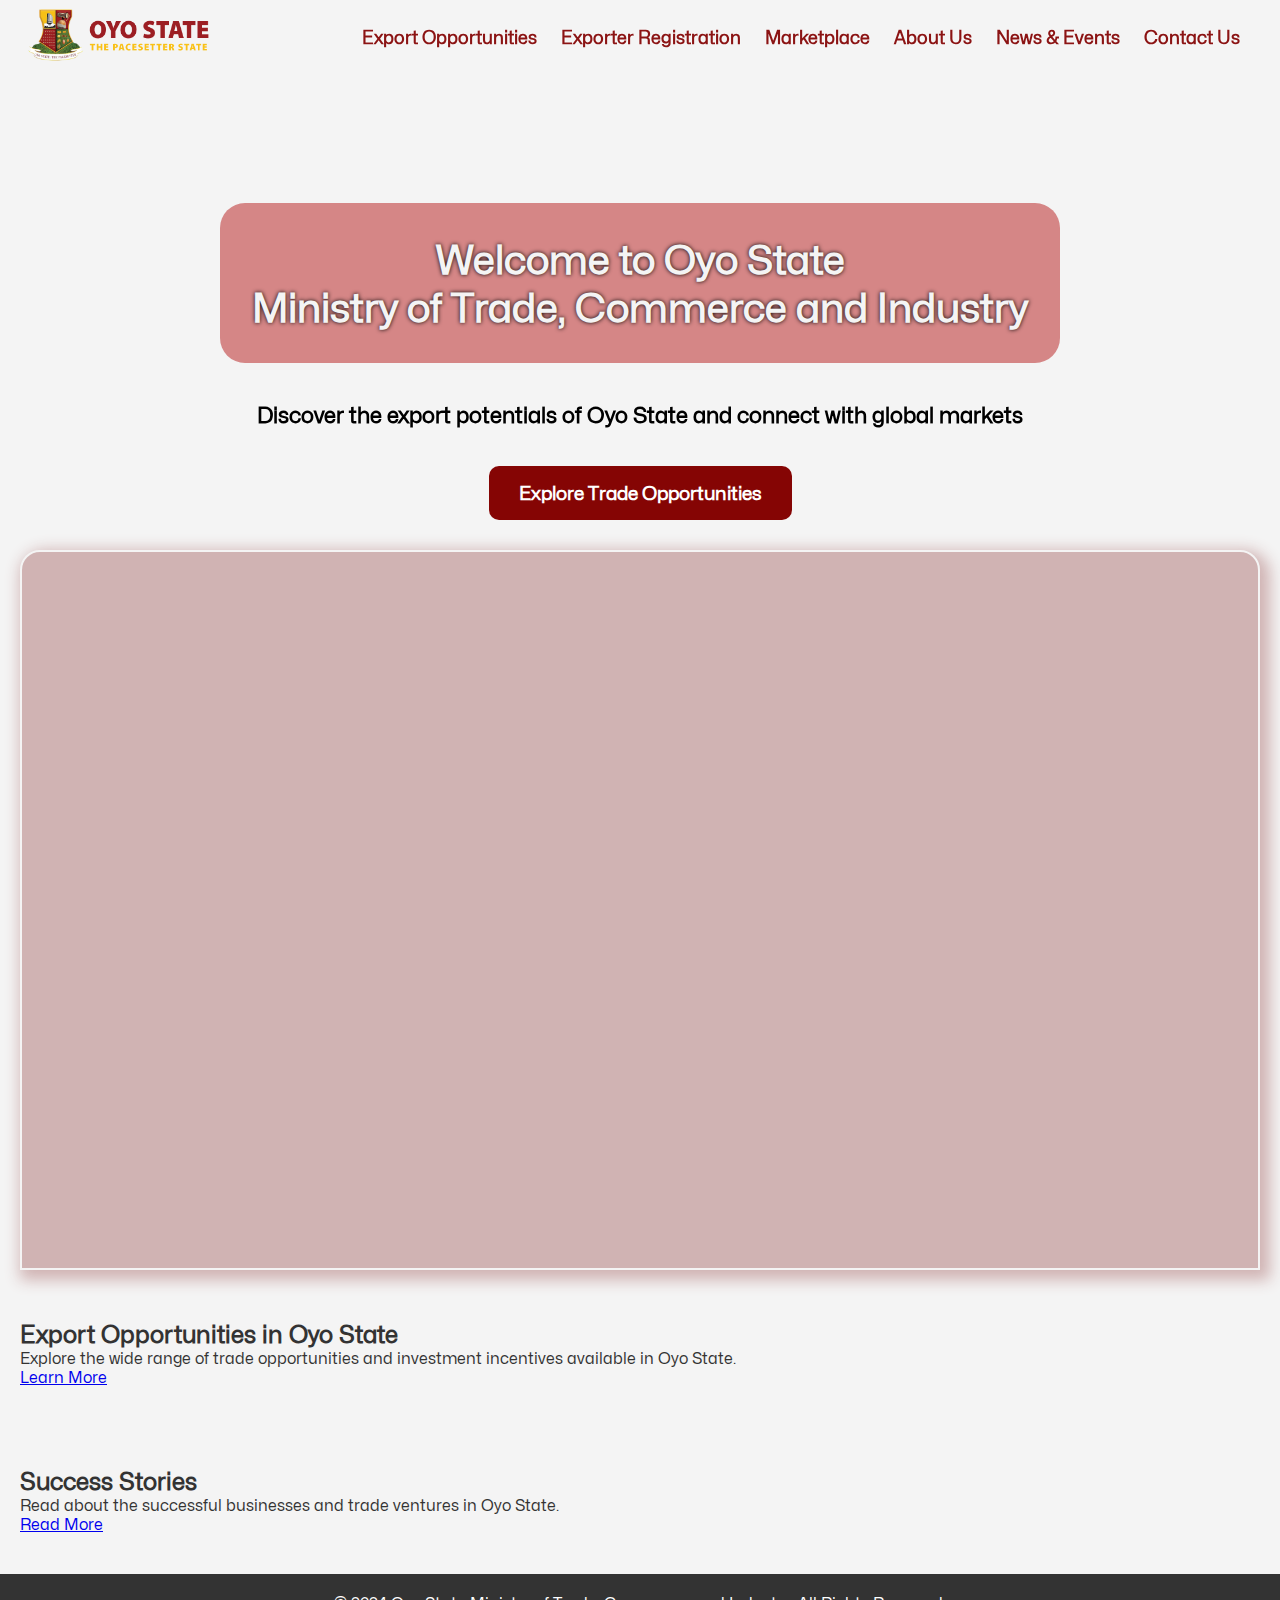
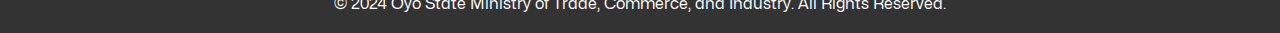
==== index.html @ 73dc8f94 "Initial File Creation" ====
<!DOCTYPE html>
<html lang="en">
<head>
    <meta charset="UTF-8">
    <meta name="viewport" content="width=device-width, initial-scale=1.0">
    <meta name="author" content="Lawal Awwal">
    <meta name="description" content="A Prototype of Design Change for the Ministry of Trade">
    <title>Oyo State Ministry of Trade, Commerce, and Industry</title>
    <link rel="stylesheet" href="styles.css">
</head>
<body>
    <!-- Header Section -->
    <header>
        <a href="./index.html">
            <img src="./images/OYO-LOGO-342x100-2.png" alt="">
        </a>

        <nav>
            <ul>
                <li><a href="./exportopportunitie.html">Export Opportunities</a></li>
                <li><a href="./exporterregistration.html">Exporter Registration</a></li>
                <li><a href="marketplace.html">Marketplace</a></li>
                <li><a href="about.html">About Us</a></li>
                <li><a href="news-events.html">News & Events</a></li>
                <li><a href="contact.html">Contact Us</a></li>
            </ul>
        </nav>
    </header>

    <!-- Hero Section -->
    <section class="new_hero">
        <h1>Welcome to Oyo State <br> Ministry of Trade, Commerce and Industry</h1>
        <p>Discover the export potentials of Oyo State and connect with global markets</p>
        <button class="btn_cta" id="btn_cta">Explore Trade Opportunities</button>

        <div class="div_img_vid">
            <div class="img_vid_container">
                <div class="div_iframe_container">
                    <iframe width="560" height="315" src="https://www.youtube.com/embed/EHQ_bV6fXL8" frameborder="0" allow="accelerometer; autoplay; encrypted-media; gyroscope; picture-in-picture" allowfullscreen></iframe>
                </div>
            </div>
        </div>
    </section>



    <!-- 
    <section class="hero"> 
        <h1><span class="trade_name">Welcome to Oyo State <br> Ministry of Trade, Commerce, and Industry</span> </h1>
        <p>Discover the export potential of Oyo State and connect with global markets.</p>
        <a href="#" class="cta-btn">Explore Trade Opportunities</a>
    </section>

    <section class="sect_img_vid">
        <div class="img_vid">
            <div class="iframe_container">
                <iframe width="560" height="315" src="https://www.youtube.com/embed/EHQ_bV6fXL8" frameborder="0" allow="accelerometer; autoplay; encrypted-media; gyroscope; picture-in-picture" allowfullscreen></iframe>
            </div>
        </div>
    </section>
    -->

    <!-- Export Opportunities Preview Section -->
    <section class="export-opportunities" id="juj">
        <h2>Export Opportunities in Oyo State</h2>
        <p>Explore the wide range of trade opportunities and investment incentives available in Oyo State.</p>
        <a href="export-opportunities.html" class="cta-btn">Learn More</a>
    </section>

    <!-- Success Stories Section -->
    <section class="success-stories">
        <h2>Success Stories</h2>
        <p>Read about the successful businesses and trade ventures in Oyo State.</p>
        <a href="export-opportunities.html" class="cta-btn">Read More</a>
    </section>

    <!-- Footer Section -->
    <footer>
        <p>&copy; 2024 Oyo State Ministry of Trade, Commerce, and Industry. All Rights Reserved.</p>
    </footer>


    <script src="./app.js"></script>
</body>
</html>
---- styles.css ----
/* Reset some default styles */
* {
    margin: 0;
    padding: 0;
    box-sizing: border-box;
}

:root {
    --main-color: #850504;
    --font-color: #141622;
}

@font-face {
    font-family: "Poppins";
    src: url(./font/Poppins-Black.ttf);
    src: url(./font/Poppins-Bold.ttf);
    src: url(./font/Poppins-ExtraBold.ttf);
    src: url(./font/Poppins-ExtraLight.ttf);
    src: url(./font/Poppins-Light.ttf);
    src: url(./font/Poppins-Medium.ttf);
    src: url(./font/Poppins-Regular.ttf);
    src: url(./font/Poppins-SemiBold.ttf);
    src: url(./font/Poppins-Thin.ttf);
}

@font-face {
    font-family: "Mona";
    src: url(./font/mona_sans/Mona-Sans.ttf);
    src: url(./font/mona_sans/MonaSans-Regular.ttf);
}

/* Body styles */
body {
    font-family: "Mona", sans-serif;
    background-color: #f4f4f4;
    color: #333;
}

/* Header and Navigation */
header {
    /* background-color: #ceb3b3; */
    padding: 5px 20px;
    text-align: center;
    position: fixed;
    width: 100%;
    display: flex;
    justify-content: space-between;
    backdrop-filter: blur(2rem);
    align-items: center;
    z-index: 111;
    border: none;
    outline: none;
}

header img {
    width: 200px;
    height: 60px;
}

header nav ul {
    list-style-type: none;
    padding: 0;
}

header nav ul li {
    font-size: 13px;
    display: inline;
    margin-right: 20px;
}

header nav ul li a {
    font-family: "Mona";
    color: #8b1414;
    text-decoration: none;
    font-weight: bolder;
    font-size: 1.1rem;
    border-bottom-width: 3px;
    padding-bottom: 2px;
    cursor: pointer;
    text-shadow: 0 0 2px #fff;
}

header nav ul li a:hover {
    color: #850504;
    border-bottom: 1px solid var(--font-color);
    border-bottom-width: 4px;
    padding-bottom: 3px;
}

/* Hero Section */
.new_hero {
    background-image:  url('./images/Ibadan_skyline_roof_top.jpg');
    background-position: center;
    background-repeat: no-repeat;
    background-size: cover;
    /* background-attachment: fixed; */
    /* text-shadow: 0 0 2px black; */
    padding: 0px 20px;
    height: 80rem;
    display: flex;
    flex-direction: column;
    justify-content: center;
    align-items: center;
    gap: 30px;
}

.new_hero h1 {
    font-family: "Mona";
    color: #f4f4f4;
    margin-top: 12rem;
    font-size: 2.5rem;
    text-align: center;
    font-weight: bolder;
    background: rgba(200, 87, 87, 0.7);
    padding: 2rem;
    border-radius: 25px;
    text-shadow: 0 0 4px #000;
}

.new_hero p {
    font-size: 1.4rem;
    font-weight: bold;
    text-align: center;
    color: #000;
    text-shadow: 0 0 2px #fff;
    backdrop-filter: blur(0.5rem);
    padding: 0.5rem;
    border: none;
    outline: none;
    border-radius: 10px;
}

.new_hero .btn_cta {
    background-color: var(--main-color);
    padding: 15px 30px;
    color: #fff;
    text-decoration: none;
    font-family: "Mona", sans-serif;
    font-size: 1.2rem;
    border-radius: 10px;
    font-weight: bold;
    border: none;
    outline: none;
}

.new_hero .btn_cta:hover {
    background-color: var(--font-color);
}

.div_img_vid {
    display: flex;
    justify-content: center;
    align-items: flex-start;
    height: 45rem;
    width: 100%;
    /* border: 10px solid green; */
}

.img_vid_container {
    height: 100%;
    width: 100%;
    border: 2px solid #f4f4f4;
    border-radius: 20px;
    background: #d0b3b3;
    box-shadow: 5px 5px 15px 5px #d0b3b3;
    display: flex;
    justify-content: center;
    align-items: center;
    border-bottom-left-radius: 0;
    border-bottom-right-radius: 0;
}

.div_iframe_container {
     width: 95%;
     height: 92%;
     border-radius: 20px;
     overflow: hidden;
     border-bottom-left-radius: 0;
     border-bottom-right-radius: 0;
}

iframe {
    width: 100%;
    height: 100%; 
}





/* 
.hero { 
    background-image:  url('./images/Ibadan_skyline_roof_top.jpg');
    background-position: center;
    background-repeat: no-repeat;
    background-size: cover;
    background-attachment: fixed;
    color: #e5e5e5;
    text-shadow: 0 0 2px black;
    padding: 0px 20px;
    height: 100vh;
    display: flex;
    flex-direction: column;
    justify-content: center;
    align-items: center;
    gap: 30px;
    padding: 100px 20px 10px 20px;
}

.hero h1 {
    font-size: 3rem;
    text-align: center;
    text-shadow: 0 0 4px #850504;
}

.hero p {
    font-size: 1.4rem;
    font-weight: bold;
    text-align: center;
    color: #333;
    text-shadow: 0 0 2px #fff;
    backdrop-filter: blur(1rem);
    padding: 0.5rem;
    border: none;
    outline: none;
    border-radius: 10px;
}

.hero .trade_name {
    background: var(--main-color);
    padding: 1px 10px;
    border-radius: 9px;
    display: inline-block;
}


.hero .cta-btn {
    background-color: var(--main-color);
    padding: 15px 30px;
    color: #fff;
    text-decoration: none;
    font-size: 1.0rem;
    border-radius: 10px;
    font-weight: bold;
}

.hero .cta-btn button {
    background: transparent;
    outline: none;
    border: none;
}

.hero .cta-btn:hover {
    background-color: var(--font-color);
}

Image_Video

.sect_img_vid {
    display: flex;
    justify-content: center;
    align-items: center;
    background: url(./images/com_buiding.jpg);
    height: 40rem;
    padding-bottom: 10rem;
    background: #850504;
    background-position: center;
    background-repeat: no-repeat;
    background-size: cover;
}

.img_vid {
    height: 100vh;
    width: 75%;
    border: 2px solid #f4f4f4;
    border-radius: 20px;
    background: #d0b3b3;
    margin-top: -3rem;
    box-shadow: 5px 5px 15px 5px #d0b3b3;
    display: flex;
    justify-content: center;
    align-items: center;
    border-bottom-left-radius: 0;
    border-bottom-right-radius: 0;
}

.img_vid .iframe_container {
    border: 1px solid red;
    width: 95%;
    height: 92%;
    border: 2px solid #f4f4f4;
    border-radius: 20px;
    overflow: hidden;
    border-bottom-left-radius: 0;
    border-bottom-right-radius: 0;
}

iframe {
    width: 100%;
    height: 100%;
    
}
*/

/* Export Opportunities Section */


.export-opportunities, .success-stories, .export-info, .registration-form {
    padding: 40px 20px;
    /* margin: 20px 0; */
    /* background-color: #fff; */
    border-radius: 8px;
}

/* Footer Section */
footer {
    background-color: #333;
    color: #fff;
    padding: 20px;
    text-align: center;
}
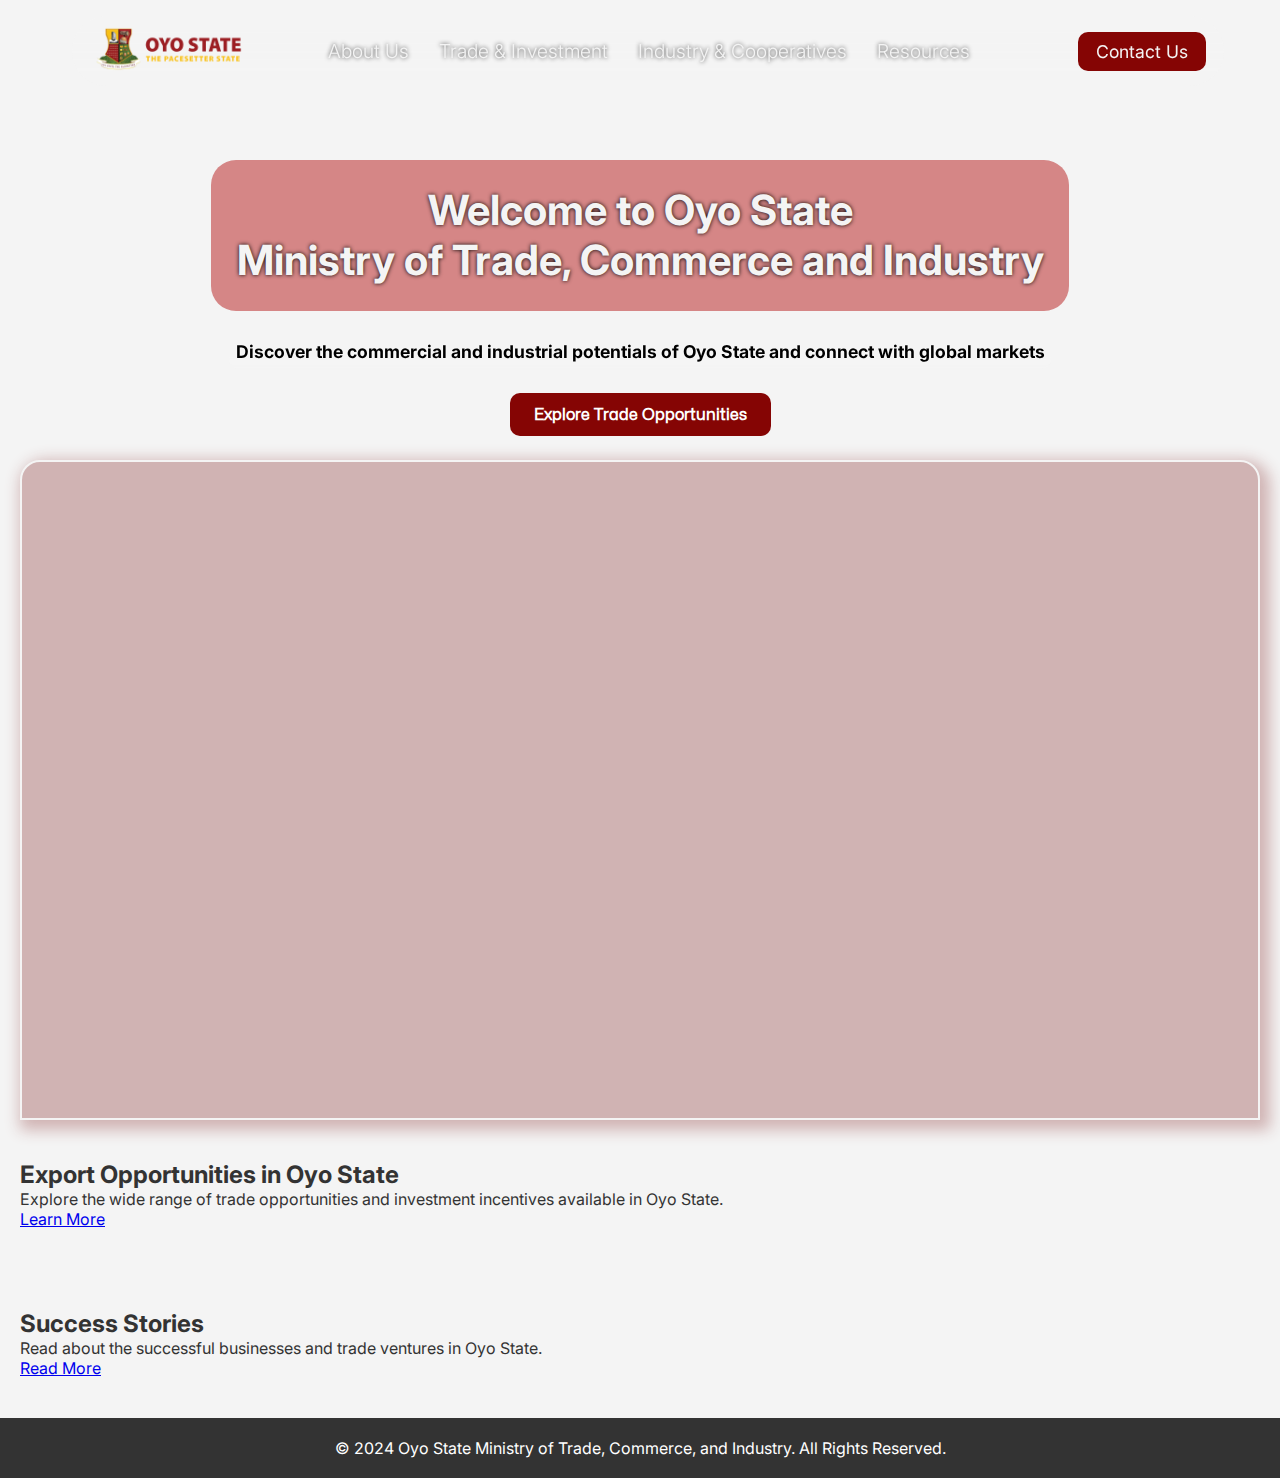
==== commit eb5f9b81: "Initial Files Commit" ====
--- a/index.html
+++ b/index.html
@@ -17,20 +17,83 @@
 
         <nav>
             <ul>
-                <li><a href="./exportopportunitie.html">Export Opportunities</a></li>
-                <li><a href="./exporterregistration.html">Exporter Registration</a></li>
-                <li><a href="marketplace.html">Marketplace</a></li>
-                <li><a href="about.html">About Us</a></li>
-                <li><a href="news-events.html">News & Events</a></li>
-                <li><a href="contact.html">Contact Us</a></li>
+                <li>
+                    <a href="./exportopportunitie.html">About Us</a>
+                    <ul class="dropdown">
+                        <li>
+                            <a href="#">Vision & Mission</a>
+                            <ul class="dropdown-two">
+                                <li><a href="https://www.google.com">Purpose & Goals</a></li>
+                                <li><a href="https://www.google.com">Long-Term Objectives</a></li>
+                            </ul>
+                        </li>
+                        <li>
+                            <a href="#">Leadership Team</a>
+                            <ul class="dropdown-two">
+                                <li><a href="#">Executive Leadership</a></li>
+                                <li><a href="#">Advisory Board</a></li>
+                                <li><a href="#">Key Personnel</a></li>
+                            </ul>
+                        </li>
+                        <li>
+                            <a href="#">Organizational Structure</a>
+                            <ul class="dropdown-two">
+                                <li><a href="#">Ministry Divisions</a></li>
+                                <li><a href="#">Key Departments & Roles</a></li>
+                                <li><a href="#">Organizational Chart</a></li>
+                            </ul>
+                        </li>
+                        <li>
+                            <a href="#">Achievements</a>
+                            <ul class="dropdown-two">
+                                <li><a href="#">Milestones</a></li>
+                                <li><a href="#">Awards & Recognition</a></li>
+                                <li><a href="#">Key Projects and Initiatives</a></li>
+                            </ul>
+                        </li>
+                    </ul>
+                </li>
+
+                <li>
+                    <a href="./exporterregistration.html">Trade & Investment</a>
+                    <ul class="dropdown">
+                        <li><a href="#">Local Trade Facilitation</a></li>
+                        <li><a href="#">Export Promotion</a></li>
+                        <li><a href="#">Export Opportunities</a></li>
+                        <li><a href="#">Investment Opportunities</a></li>
+                    </ul>
+                </li>
+                <li>
+                    <a href="marketplace.html">Industry & Cooperatives</a>
+                    <ul class="dropdown">
+                        <li><a href="#">Industry Development</a></li>
+                        <li><a href="#">Cooperatives Growth</a></li>
+                        <li><a href="#">Public-Private Partnerships</a></li>
+                        <li><a href="#">Sectoral investment Opportunities</a></li>
+                    </ul>
+                </li>
+                <li>
+                    <a href="about.html">Resources</a>
+                    <ul class="dropdown">
+                        <li><a href="#">Policies & Regulations</a></li>
+                        <li><a href="#">Media Center</a></li>
+                        <li><a href="#">Downloads</a></li>
+                    </ul>
+                </li>
             </ul>
         </nav>
+
+       
+        <a href="contact.html"><button class="contact_us">Contact Us</button></a>
+        
+
+        <a href="" style="display: none;"> <button>=</button></a>
     </header>
 
     <!-- Hero Section -->
     <section class="new_hero">
         <h1>Welcome to Oyo State <br> Ministry of Trade, Commerce and Industry</h1>
-        <p>Discover the export potentials of Oyo State and connect with global markets</p>
+        <p>Discover the commercial and industrial potentials of Oyo State and connect with global markets</p>
         <button class="btn_cta" id="btn_cta">Explore Trade Opportunities</button>
 
         <div class="div_img_vid">
--- a/styles.css
+++ b/styles.css
@@ -24,6 +24,11 @@
 }
 
 @font-face {
+    font-family: "Inter";
+    src: url(./font/inter/Inter-VariableFont_opsz\,wght.ttf);
+}
+
+@font-face {
     font-family: "Mona";
     src: url(./font/mona_sans/Mona-Sans.ttf);
     src: url(./font/mona_sans/MonaSans-Regular.ttf);
@@ -31,7 +36,7 @@
 
 /* Body styles */
 body {
-    font-family: "Mona", sans-serif;
+    font-family: "Inter", sans-serif;
     background-color: #f4f4f4;
     color: #333;
 }
@@ -39,10 +44,11 @@
 /* Header and Navigation */
 header {
     /* background-color: #ceb3b3; */
-    padding: 5px 20px;
+    padding: 9px 18px;
     text-align: center;
     position: fixed;
-    width: 100%;
+    width: 90%;
+    margin: 1rem 4.5rem;
     display: flex;
     justify-content: space-between;
     backdrop-filter: blur(2rem);
@@ -50,41 +56,129 @@
     z-index: 111;
     border: none;
     outline: none;
+    border-radius: 6rem;
 }
 
 header img {
-    width: 200px;
-    height: 60px;
+    width: 160px;
+    height: 48px;
 }
 
 header nav ul {
     list-style-type: none;
+    display: flex;
     padding: 0;
 }
 
 header nav ul li {
-    font-size: 13px;
+    font-size: 10px;
     display: inline;
-    margin-right: 20px;
+    margin-right: 30px;
+    position: relative;
 }
 
 header nav ul li a {
-    font-family: "Mona";
-    color: #8b1414;
+    font-family: "Inter";
+    color: #f4f4f4;
     text-decoration: none;
     font-weight: bolder;
-    font-size: 1.1rem;
+    font-size: 1.2rem;
+    font-weight: 300;
     border-bottom-width: 3px;
-    padding-bottom: 2px;
+    /* padding-bottom: 2px; */
     cursor: pointer;
-    text-shadow: 0 0 2px #fff;
+    text-shadow: 0 0 4px #333;
+    display: block;
 }
 
 header nav ul li a:hover {
     color: #850504;
-    border-bottom: 1px solid var(--font-color);
-    border-bottom-width: 4px;
     padding-bottom: 3px;
+}
+
+header .dropdown {
+    display: none;
+    position: absolute;
+    padding-top: 60px;
+    top: 100%;
+    left: 0px;
+    background: #34495e;
+    list-style: none;
+    display: none;
+    /* padding: 0; */
+    border-radius: 4px;
+    z-index: 1000;
+    width: 220px;
+    
+}
+
+header nav ul li:hover .dropdown {
+    display: flex;
+    flex-direction: column;
+    gap: 1rem;
+    padding-bottom: 1rem;
+}
+
+header .dropdown li {
+    width: 100%;
+    list-style: none;
+    /* border: 1px solid red; */
+}
+
+header .dropdown li a {
+    text-align: left;
+    font-size: 1rem;
+    font-weight: 200;
+    padding-left: 0.5rem;
+    padding-bottom: 0.5rem;
+    border-bottom: 1px solid #f4f4f4;
+}
+  
+header .dropdown a:hover {
+    font-size: 1.2rem;
+    font-weight: 400;
+}
+
+header .contact_us {
+    padding: 9px 18px;
+    outline: none;
+    border: none;
+    border-radius: 10px;
+    background-color: var(--main-color);
+    color: #f4f4f4;
+    font-family: "Inter", sans-serif;
+    font-size: 1.1rem;
+    cursor: pointer;
+}
+
+/* Second level dropdown (dropdown-two) */
+header .dropdown-two {
+    display: none;
+    position: absolute;
+    top: 0;
+    left: 100%;
+    background: #2f3b45;
+    width: 200px;
+    list-style: none;
+    padding-left: 0.5rem;
+    padding-top: 0.5rem;
+}
+
+header .dropdown li:hover .dropdown-two {
+    display: block;
+}
+
+header .dropdown-two li a {
+    font-size: 0.9rem;
+    font-weight: 200;
+    padding-bottom: 0.5rem;
+    padding-left: 1rem;
+    border-bottom: 1px solid #f4f4f4;
+}
+
+header .dropdown-two a:hover {
+    font-size: 1rem;
+    font-weight: 400;
 }
 
 /* Hero Section */
@@ -96,35 +190,37 @@
     /* background-attachment: fixed; */
     /* text-shadow: 0 0 2px black; */
     padding: 0px 20px;
-    height: 80rem;
+    height: 70rem;
     display: flex;
     flex-direction: column;
     justify-content: center;
     align-items: center;
-    gap: 30px;
+    gap: 24px;
 }
 
 .new_hero h1 {
-    font-family: "Mona";
+    font-family: "Inter";
+    line-height: 1.2;
+    font-weight: 500;
     color: #f4f4f4;
-    margin-top: 12rem;
-    font-size: 2.5rem;
+    margin-top: 10rem;
+    font-size: 2.6rem;
     text-align: center;
     font-weight: bolder;
     background: rgba(200, 87, 87, 0.7);
-    padding: 2rem;
+    padding: 1.6rem;
     border-radius: 25px;
     text-shadow: 0 0 4px #000;
 }
 
 .new_hero p {
-    font-size: 1.4rem;
+    font-size: 1.1rem;
     font-weight: bold;
     text-align: center;
     color: #000;
     text-shadow: 0 0 2px #fff;
     backdrop-filter: blur(0.5rem);
-    padding: 0.5rem;
+    padding: 0.4rem;
     border: none;
     outline: none;
     border-radius: 10px;
@@ -132,11 +228,11 @@
 
 .new_hero .btn_cta {
     background-color: var(--main-color);
-    padding: 15px 30px;
+    padding: 12px 24px;
     color: #fff;
     text-decoration: none;
     font-family: "Mona", sans-serif;
-    font-size: 1.2rem;
+    font-size: 1rem;
     border-radius: 10px;
     font-weight: bold;
     border: none;
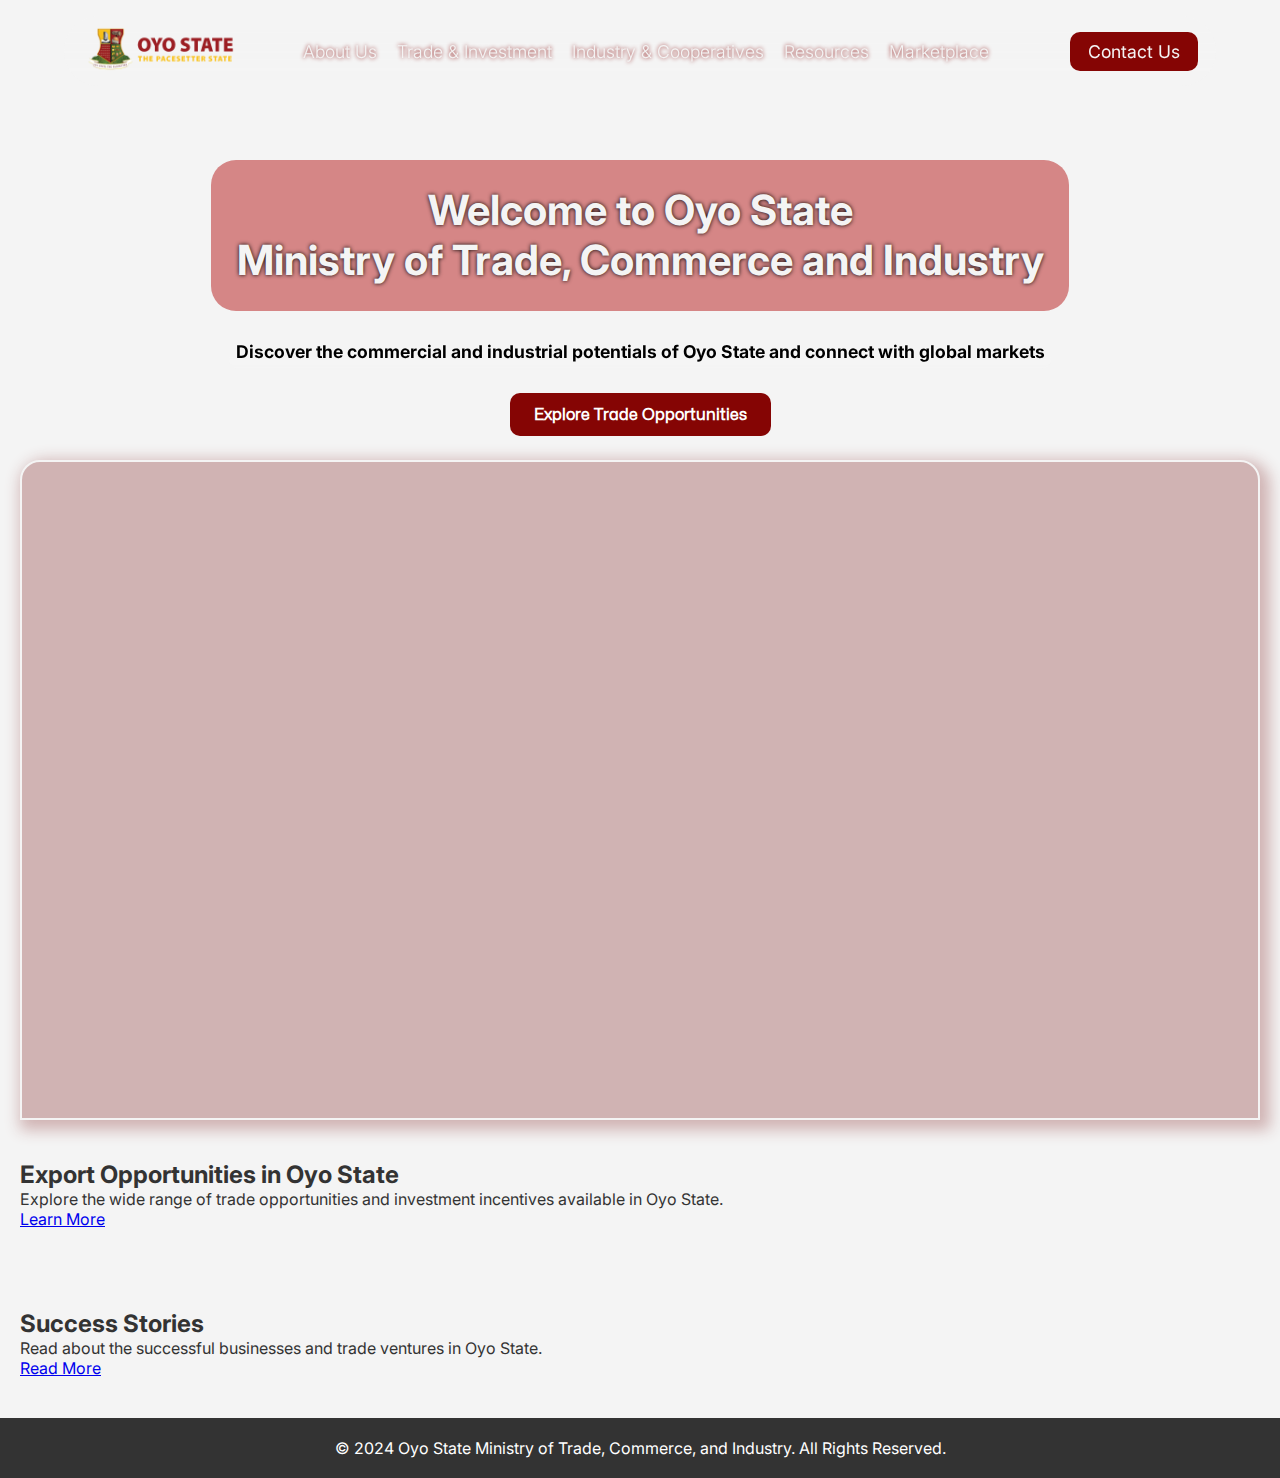
==== commit 651e8d6a: "Worked on the Navbar" ====
--- a/index.html
+++ b/index.html
@@ -7,6 +7,8 @@
     <meta name="description" content="A Prototype of Design Change for the Ministry of Trade">
     <title>Oyo State Ministry of Trade, Commerce, and Industry</title>
     <link rel="stylesheet" href="styles.css">
+    <!-- Box Icon CSS Link -->
+    <link href='https://unpkg.com/boxicons@2.1.4/css/boxicons.min.css' rel='stylesheet'>
 </head>
 <body>
     <!-- Header Section -->
@@ -18,17 +20,11 @@
         <nav>
             <ul>
                 <li>
-                    <a href="./exportopportunitie.html">About Us</a>
+                    <a href="#">About Us</a>
                     <ul class="dropdown">
+                        <li> <a href="#">Vision & Mission</a> </li>
                         <li>
-                            <a href="#">Vision & Mission</a>
-                            <ul class="dropdown-two">
-                                <li><a href="https://www.google.com">Purpose & Goals</a></li>
-                                <li><a href="https://www.google.com">Long-Term Objectives</a></li>
-                            </ul>
-                        </li>
-                        <li>
-                            <a href="#">Leadership Team</a>
+                            <a href="#">Leadership Team </a>
                             <ul class="dropdown-two">
                                 <li><a href="#">Executive Leadership</a></li>
                                 <li><a href="#">Advisory Board</a></li>
@@ -51,16 +47,64 @@
                                 <li><a href="#">Key Projects and Initiatives</a></li>
                             </ul>
                         </li>
+                        <li><a href="#">Partners</a></li>
+                        <li><a href="#">Our Services</a></li>
                     </ul>
                 </li>
 
                 <li>
-                    <a href="./exporterregistration.html">Trade & Investment</a>
+                    <a href="#">Trade & Investment</a>
                     <ul class="dropdown">
-                        <li><a href="#">Local Trade Facilitation</a></li>
-                        <li><a href="#">Export Promotion</a></li>
-                        <li><a href="#">Export Opportunities</a></li>
-                        <li><a href="#">Investment Opportunities</a></li>
+                        <li>
+                            <a href="#">Local Trade Facilitation</a>
+                            <ul class="dropdown-two">
+                                <li><a href="#">CAC Registration</a></li>
+                                <li><a href="#">Cooperatives Registration</a></li>
+                                <li><a href="#">Trade Fairs & Exhibitions</a></li>
+                                <li><a href="#">Business Support Trainings</a></li>
+                                <li><a href="#">Marketing Support Trainings</a></li>
+                                <li><a href="#">Credit Facilities</a></li>
+                            </ul>
+                        </li>
+                        <li>
+                            <a href="#">Export Guide</a>
+                            <ul class="dropdown-two">
+                                <li><a href="#">Export Readiness</a></li>
+                                <li><a href="#">E-Registration</a></li>
+                                <li><a href="#">Market Dynamics</a></li>
+                                <li><a href="#">Export Plan</a></li>
+                                <li><a href="#">Export Documentation & Procedure</a></li>
+                                <li><a href="#">Logistics & Freight</a></li>
+                                <li><a href="#">Export Pricing</a></li>
+                                <li><a href="#">Export Financing</a></li>
+                                <li><a href="#">Legal Compliance</a></li>
+                            </ul>
+                        </li>
+                        <li>
+                            <a href="#">Export Support Programmes</a>
+                            <ul class="dropdown-two">
+                                <li><a href="#">Stakeholders' Workshops</a></li>
+                                <li><a href="#">Trade Fairs & Exhibitions</a></li>
+                                <li><a href="#">Export Process Traings</a></li>
+                                <li><a href="#">Export Experts Consultation</a></li>
+                            </ul>
+                        </li>
+                        <li>
+                            <a href="#">Export Product Opportunities</a>
+                            <ul class="dropdown-two">
+                                <li><a href="#">Agricultural Products</a></li>
+                                <li><a href="#">Arts & Culture</a></li>
+                                <li><a href="#">Clolthing & Accessories</a></li>
+                                <li><a href="#">Solid Minerals</a></li>
+                            </ul>
+                        </li>
+                        <li>
+                            <a href="#">Export Incentives</a>
+                            <ul class="dropdown-two">
+                                <li><a href="#">Federal Government Incentives</a></li>
+                                <li><a href="#">State Government Incentives</a></li>
+                            </ul>
+                        </li>
                     </ul>
                 </li>
                 <li>
@@ -69,25 +113,30 @@
                         <li><a href="#">Industry Development</a></li>
                         <li><a href="#">Cooperatives Growth</a></li>
                         <li><a href="#">Public-Private Partnerships</a></li>
-                        <li><a href="#">Sectoral investment Opportunities</a></li>
+                        <li><a href="#">Sectoral Investment Opportunities</a></li>
                     </ul>
                 </li>
                 <li>
                     <a href="about.html">Resources</a>
                     <ul class="dropdown">
+                        <li><a href="#">E-learning</a></li>
                         <li><a href="#">Policies & Regulations</a></li>
-                        <li><a href="#">Media Center</a></li>
+                        <li><a href="#">Quality Assurance Certification</a></li>
+                        <li><a href="#">Blog</a></li>
+                        <li><a href="#">Events & News</a></li>
                         <li><a href="#">Downloads</a></li>
                     </ul>
+                </li>
+                <li>
+                    <a href="#">Marketplace</a>
                 </li>
             </ul>
         </nav>
 
        
         <a href="contact.html"><button class="contact_us">Contact Us</button></a>
-        
 
-        <a href="" style="display: none;"> <button>=</button></a>
+        <a href="#" id="hambuger"> <i class='bx bx-menu' id="ham-menu"></i></a>
     </header>
 
     <!-- Hero Section -->
--- a/styles.css
+++ b/styles.css
@@ -43,19 +43,20 @@
 
 /* Header and Navigation */
 header {
-    /* background-color: #ceb3b3; */
+    position: fixed;
+    top: 1rem; /* Adjust vertical position */
+    left: 0;
+    right: 0;
+    width: 90%;
+    margin: auto; /* Horizontal centering */
     padding: 9px 18px;
     text-align: center;
-    position: fixed;
-    width: 90%;
-    margin: 1rem 4.5rem;
     display: flex;
     justify-content: space-between;
     backdrop-filter: blur(2rem);
     align-items: center;
     z-index: 111;
     border: none;
-    outline: none;
     border-radius: 6rem;
 }
 
@@ -72,8 +73,8 @@
 
 header nav ul li {
     font-size: 10px;
-    display: inline;
-    margin-right: 30px;
+    display: block;
+    margin-right: 20px;
     position: relative;
 }
 
@@ -82,34 +83,32 @@
     color: #f4f4f4;
     text-decoration: none;
     font-weight: bolder;
-    font-size: 1.2rem;
+    font-size: 1.1rem;
     font-weight: 300;
     border-bottom-width: 3px;
-    /* padding-bottom: 2px; */
     cursor: pointer;
-    text-shadow: 0 0 4px #333;
+    text-shadow: 0 0 4px var(--main-color);
     display: block;
 }
 
 header nav ul li a:hover {
     color: #850504;
-    padding-bottom: 3px;
 }
 
 header .dropdown {
-    display: none;
     position: absolute;
     padding-top: 60px;
     top: 100%;
     left: 0px;
     background: #34495e;
     list-style: none;
-    display: none;
-    /* padding: 0; */
+    display: flex;
+    flex-direction: column;
+    align-items: flex-start;
     border-radius: 4px;
     z-index: 1000;
     width: 220px;
-    
+    display: none;
 }
 
 header nav ul li:hover .dropdown {
@@ -122,7 +121,6 @@
 header .dropdown li {
     width: 100%;
     list-style: none;
-    /* border: 1px solid red; */
 }
 
 header .dropdown li a {
@@ -153,25 +151,30 @@
 
 /* Second level dropdown (dropdown-two) */
 header .dropdown-two {
-    display: none;
     position: absolute;
     top: 0;
     left: 100%;
     background: #2f3b45;
-    width: 200px;
+    width: 250px;
+    display: flex;
+    flex-direction: column;
+    align-items: flex-start;
+    border-radius: 10px;
     list-style: none;
     padding-left: 0.5rem;
     padding-top: 0.5rem;
+    display: none;
 }
 
 header .dropdown li:hover .dropdown-two {
-    display: block;
+    display: flex;
+    padding-bottom: 1rem;
 }
 
 header .dropdown-two li a {
     font-size: 0.9rem;
     font-weight: 200;
-    padding-bottom: 0.5rem;
+    padding: 1rem 0;
     padding-left: 1rem;
     border-bottom: 1px solid #f4f4f4;
 }
@@ -179,6 +182,170 @@
 header .dropdown-two a:hover {
     font-size: 1rem;
     font-weight: 400;
+}
+
+header #hambuger {
+    display: none;
+}
+
+@media(max-width:1160px) {
+    header nav ul li {
+        margin-right: 10px;
+    }
+}
+
+@media(max-width:1100px) {
+    header nav ul li a {
+        font-size: 1rem;
+        font-weight: 300;
+    }
+}
+
+@media(max-width:1070px) {
+    header img {
+        width: 130px;
+        height: 40px;
+    }
+
+    header .contact_us {
+        padding: 6px 12px;
+        font-size: 1rem;
+    }
+}
+
+@media(max-width:999px) {
+
+    header nav ul li a {
+        font-size: 0.9rem;
+        font-weight: 300;
+    }
+
+    header img {
+        width: 120px;
+        height: 35px;
+    }
+
+    header .contact_us {
+        padding: 5px 10px;
+        font-size: 0.9rem;
+    }
+}
+
+@media(max-width:900px) {
+
+    header nav ul li a {
+        font-size: 0.8rem;
+        font-weight: 300;
+    }
+
+    header img {
+        width: 100px;
+        height: 30px;
+    }
+
+    header .contact_us {
+        padding: 3px 7px;
+        font-size: 0.8rem;
+    }
+}
+
+@media(max-width:797px) {
+
+    header nav ul li a {
+        font-size: 0.8rem;
+        font-weight: 200;
+    }
+
+    header img {
+        width: 80px;
+        height: 26px;
+    }
+
+    header .contact_us {
+        padding: 3px 7px;
+        font-size: 0.7rem;
+    }
+}
+
+@media(max-width:796px){
+
+    header nav ul {
+        display: none;
+    }
+
+    header .contact_us {
+        display: none;
+    }
+
+    header img {
+        width: 160px;
+        height: 40px;
+    }
+
+    header #hambuger {
+        display: block;
+        margin-right: 10px;
+    }
+
+    #ham-menu {
+        color: var(--main-color);
+        font-size: 24px;
+    }
+
+    header nav ul.active {
+        display: flex;
+        flex-direction: column;
+        background: #2c3e50;
+        width: 100%;
+        height: 400px;
+        position: absolute;
+        top: 100%;
+        left: 0;
+        gap: 40px;
+        padding: 20px 0;
+        overflow: hidden;
+    }
+
+    header nav ul.active li {
+        border-bottom: 1px solid #f4f4f4;
+        padding-bottom: 5px;
+    }
+
+    header nav ul.active li a {
+        font-size: 1rem;
+        font-weight: 100;
+    }
+
+    header nav ul li a {
+        text-align: left;
+        padding-left: 5px;
+    }
+
+    header .dropdown {
+        position: relative;
+        padding-top: 3px;
+        top: 2%;
+        left: 0px;
+        background: transparent;
+        list-style: none;
+        display: flex;
+        flex-direction: column;
+        align-items: flex-start;
+        border-radius: 4px;
+        z-index: 1000;
+        width: 220px;
+        display: none;
+    }
+
+    header .dropdown li a {
+        text-align: left;
+        font-size: 1rem;
+        font-weight: 100;
+        padding-left: 0.5rem;
+        padding-bottom: 0.5rem;
+        /* border-bottom: 1px solid #f4f4f4; */
+    }
+
 }
 
 /* Hero Section */
